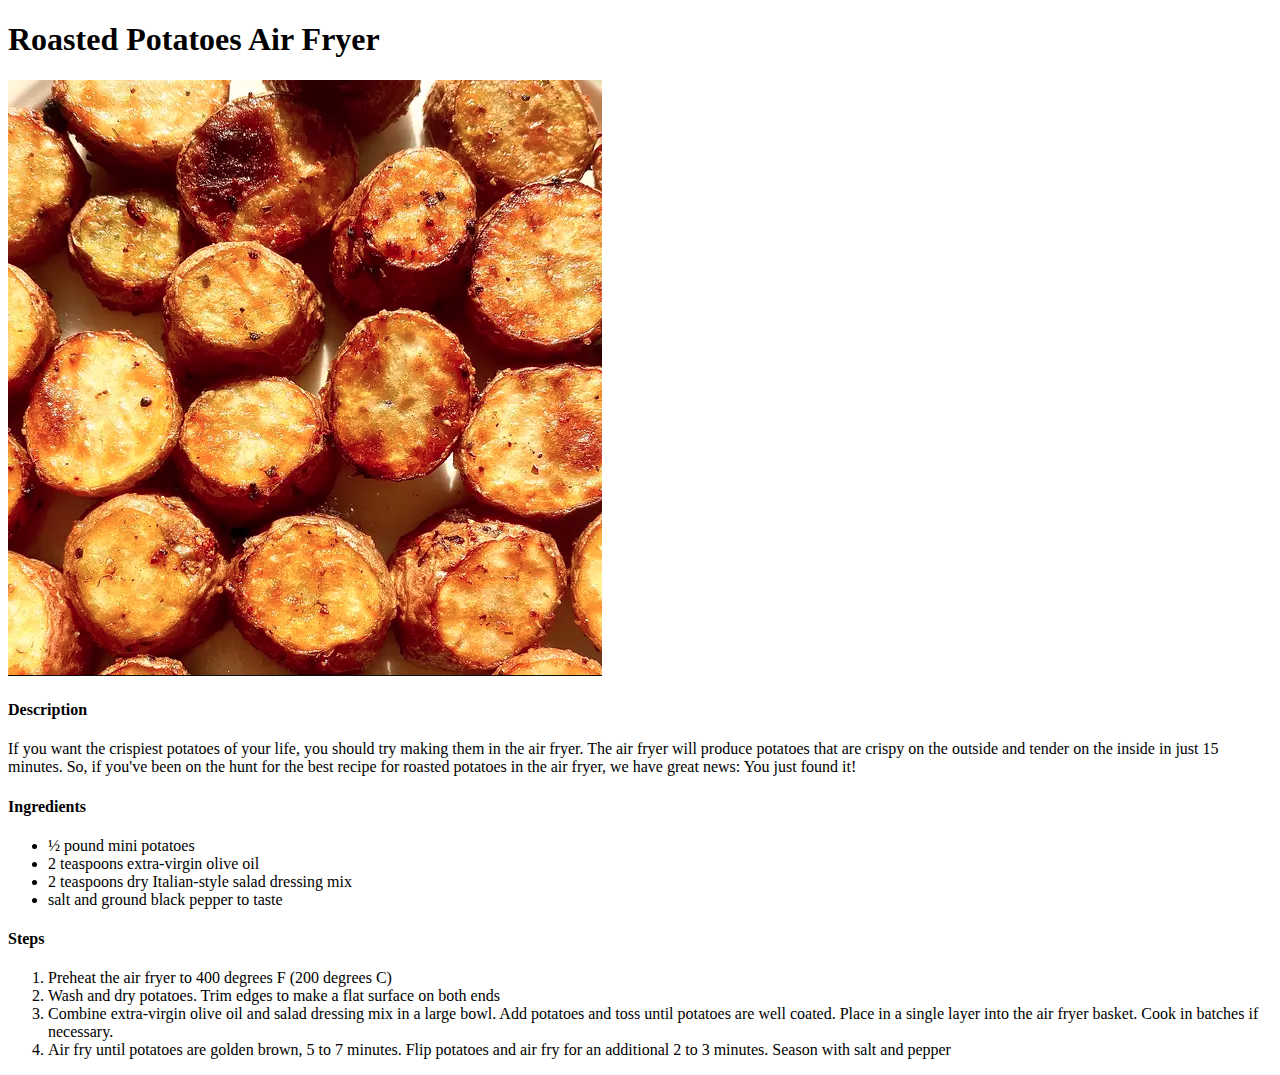
==== recipes/roastedpotatoes.html @ 7811db5d "Create first recipe page" ====
<!DOCTYPE html>
<html lang="en">
<head>
    <meta charset="UTF-8">
    <meta http-equiv="X-UA-Compatible" content="IE=edge">
    <meta name="viewport" content="width=device-width, initial-scale=1.0">
    <title>Document</title>
</head>
<body>
    <h1>Roasted Potatoes Air Fryer</h1>
    <img src="../img/roastedpotatoes.jpg">
    <h4>Description</h4>
    <p>If you want the crispiest potatoes of your life, you should try making them in the air fryer. The air fryer will produce potatoes that are crispy on the outside and tender on the inside in just 15 minutes. So, if you've been on the hunt for the best recipe for roasted potatoes in the air fryer, we have great news: You just found it!</p>
    <h4>Ingredients</h4>
    <ul>
        <li>½ pound mini potatoes</li>
        <li>2 teaspoons extra-virgin olive oil</li>
        <li>2 teaspoons dry Italian-style salad dressing mix</li>
        <li>salt and ground black pepper to taste</li>
    </ul>
    <h4>Steps</h4>
    <ol>
        <li>Preheat the air fryer to 400 degrees F (200 degrees C)</li>
        <li>Wash and dry potatoes. Trim edges to make a flat surface on both ends</li>
        <li>Combine extra-virgin olive oil and salad dressing mix in a large bowl. Add potatoes and toss until potatoes are well coated. Place in a single layer into the air fryer basket. Cook in batches if necessary.</li>
        <li>Air fry until potatoes are golden brown, 5 to 7 minutes. Flip potatoes and air fry for an additional 2 to 3 minutes. Season with salt and pepper</li>
    </ol>

</body>
</html>
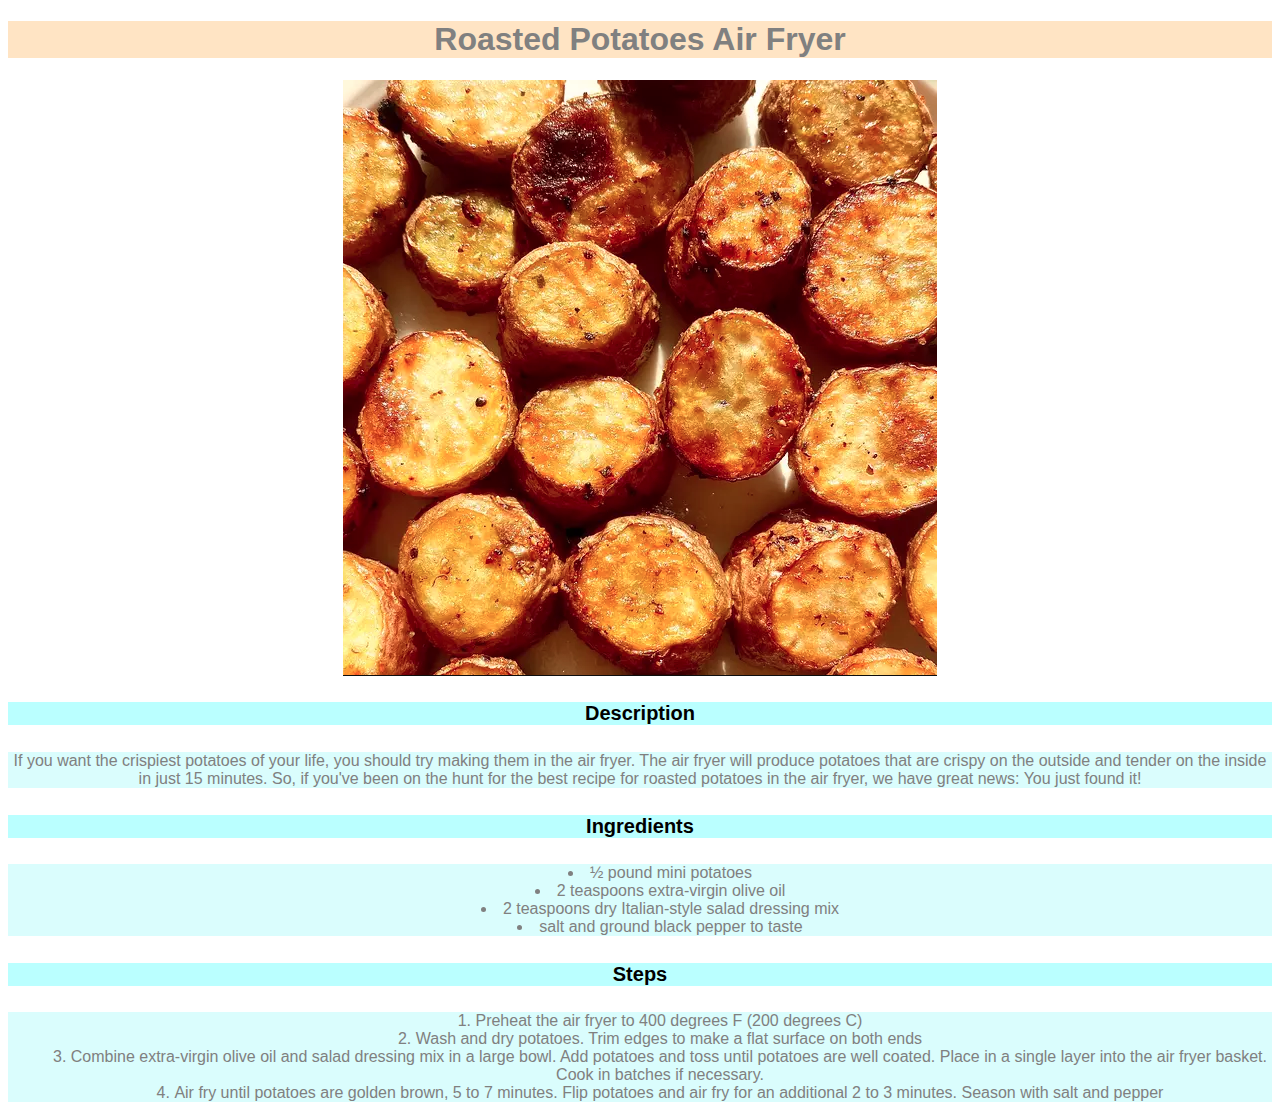
==== commit 02426f3e: "Add Style to landing and recipe pages" ====
--- a/recipes/roastedpotatoes.html
+++ b/recipes/roastedpotatoes.html
@@ -5,21 +5,22 @@
     <meta http-equiv="X-UA-Compatible" content="IE=edge">
     <meta name="viewport" content="width=device-width, initial-scale=1.0">
     <title>Document</title>
+    <link rel="stylesheet" href="../style/recipe_style.css">
 </head>
 <body>
-    <h1>Roasted Potatoes Air Fryer</h1>
+    <h1 class="heading">Roasted Potatoes Air Fryer</h1>
     <img src="../img/roastedpotatoes.jpg">
-    <h4>Description</h4>
-    <p>If you want the crispiest potatoes of your life, you should try making them in the air fryer. The air fryer will produce potatoes that are crispy on the outside and tender on the inside in just 15 minutes. So, if you've been on the hunt for the best recipe for roasted potatoes in the air fryer, we have great news: You just found it!</p>
-    <h4>Ingredients</h4>
-    <ul>
+    <h4 class="desc_head">Description</h4>
+    <p class="desc_cont">If you want the crispiest potatoes of your life, you should try making them in the air fryer. The air fryer will produce potatoes that are crispy on the outside and tender on the inside in just 15 minutes. So, if you've been on the hunt for the best recipe for roasted potatoes in the air fryer, we have great news: You just found it!</p>
+    <h4 class="ing_head">Ingredients</h4>
+    <ul class="ing_cont">
         <li>½ pound mini potatoes</li>
         <li>2 teaspoons extra-virgin olive oil</li>
         <li>2 teaspoons dry Italian-style salad dressing mix</li>
         <li>salt and ground black pepper to taste</li>
     </ul>
-    <h4>Steps</h4>
-    <ol>
+    <h4 class="step_head">Steps</h4>
+    <ol class="step_cont">
         <li>Preheat the air fryer to 400 degrees F (200 degrees C)</li>
         <li>Wash and dry potatoes. Trim edges to make a flat surface on both ends</li>
         <li>Combine extra-virgin olive oil and salad dressing mix in a large bowl. Add potatoes and toss until potatoes are well coated. Place in a single layer into the air fryer basket. Cook in batches if necessary.</li>
--- a/style/recipe_style.css
+++ b/style/recipe_style.css
@@ -0,0 +1,65 @@
+.heading{
+    font-size:32px;
+    font-weight:bold;
+    background-color: bisque;
+    color: gray;
+    font-family: Arial, Helvetica, sans-serif;
+    text-align: center;
+}
+
+.desc_head{
+    font-size:20px;
+    font-weight:bold;
+    background-color: rgba(163, 255, 255, 0.748);
+    color: black;
+    font-family: 'Gill Sans', 'Gill Sans MT', Calibri, 'Trebuchet MS', sans-serif;
+    text-align: center;
+}
+
+.desc_cont{
+    font-size:16px;
+    background-color: rgba(206, 252, 252, 0.748);
+    color: gray;
+    font-family: 'Gill Sans', 'Gill Sans MT', Calibri, 'Trebuchet MS', sans-serif;
+    text-align: center;
+    list-style-position: inside;
+}
+.ing_head{
+    font-size:20px;
+    font-weight:bold;
+    background-color: rgba(163, 255, 255, 0.748);
+    color: black;
+    font-family: 'Gill Sans', 'Gill Sans MT', Calibri, 'Trebuchet MS', sans-serif;
+    text-align: center;
+}
+
+.ing_cont{
+    font-size:16px;
+    background-color: rgba(206, 252, 252, 0.748);
+    color: gray;
+    font-family: 'Gill Sans', 'Gill Sans MT', Calibri, 'Trebuchet MS', sans-serif;
+    text-align: center;
+    list-style-position: inside;
+}
+.step_head{
+    font-size:20px;
+    font-weight:bold;
+    background-color: rgba(163, 255, 255, 0.748);
+    color: black;
+    font-family: 'Gill Sans', 'Gill Sans MT', Calibri, 'Trebuchet MS', sans-serif;
+    text-align: center;
+}
+
+.step_cont{
+    font-size:16px;
+    background-color: rgba(206, 252, 252, 0.748);
+    color: gray;
+    font-family: 'Gill Sans', 'Gill Sans MT', Calibri, 'Trebuchet MS', sans-serif;
+    text-align: center;
+    list-style-position: inside;
+}
+img{
+    display: block;
+    margin-left: auto;
+    margin-right: auto;
+}